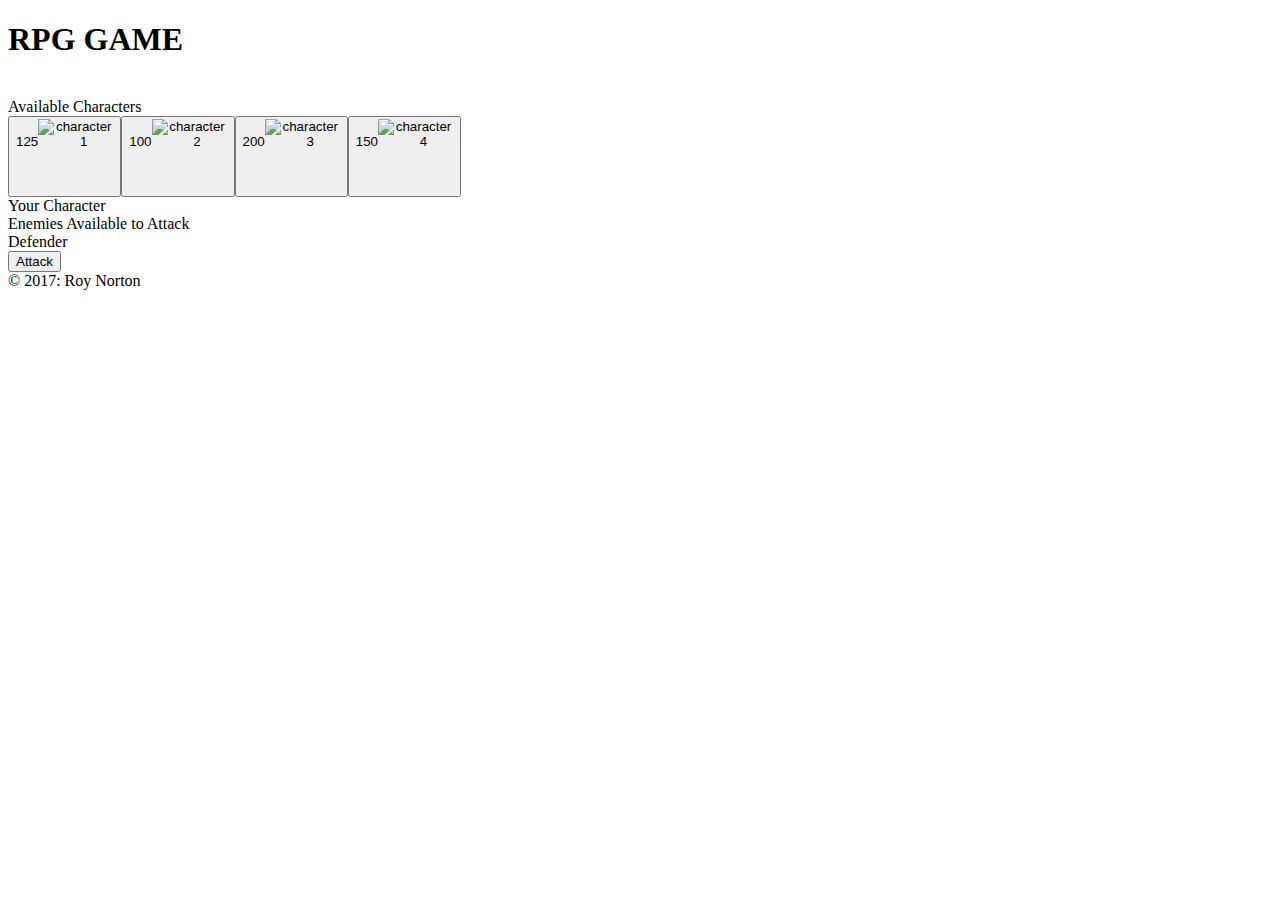
==== RPG_Game/index.html @ 4da3fac6 "adding files" ====
<!DOCTYPE html>
<html>

<head>
    <title>Roy Norton: Crystals Collector Game</title>

    <!-- Bootstrap CDN -->
    <link rel="stylesheet" href="https://maxcdn.bootstrapcdn.com/bootstrap/4.0.0-beta.2/css/bootstrap.min.css" integrity="sha384-PsH8R72JQ3SOdhVi3uxftmaW6Vc51MKb0q5P2rRUpPvrszuE4W1povHYgTpBfshb"
        crossorigin="anonymous">
    <link rel="stylesheet" type="text/css" href="./assets/css/style.css" />
    <script type="text/javascript" src="https://cdnjs.cloudflare.com/ajax/libs/jquery/3.2.1/jquery.min.js"></script>
    <script type="text/javascript" src="./assets/javascript/game.js"></script>
</head>

<body class="bg-light">
    <div class="wrap">
        <div class="jumbotron-fluid bg-light text-danger">
            <h1 class="text-center font-weight-bold">
                RPG GAME
            </h1>
            <div class="container-fluid">
                <p class="text-left mt-3 text-dark">
                </p>
                <div class="row">
                    <div class="col-md-2 text-center bg-light text-dark"></div>
                    <div class="col-md-2 text-center bg-primary text-light my-2 py-3">
                        
                    </div>
                    <div class="col-md-1 text-center bg-light text-dark"></div>
                    <div class="col-md-2 text-center bg-primary text-light my-2 py-3">
                        
                    </div>
                    <div class="col-md-1 text-center bg-light text-dark"></div>
                    <div class="col-md-2 text-center bg-primary text-light my-2 py-3">
                        
                    </div>
                </div>
            </div>
            <div class="container-fluid">
                <br>
                <div class="row">
                    <div class="col-md-12 bg-light text-center text-info font-weight-bold my-2">
                        <div>Available Characters</div>
                        <div id="characters"></div>

                        <div>Your Character</div>
                        <div id="your-character"></div>
                        <div id="attack-power"></div>

                        <div>Enemies Available to Attack</div>
                        <div id="enemies"></div>

                        <div>Defender</div>
                        <div id="defender"></div>
                        <div id="counter-attack-power"></div>

                        <button type="button" class="btn btn-danger attack">Attack</button>
                    </div>

                    <div class="col-md-12 footer bg-light text-center text-muted">
                        <span>© 2017: Roy Norton</span>
                    </div>
                </div>

            </div>
        </div>

    </div>

</body>

</html>
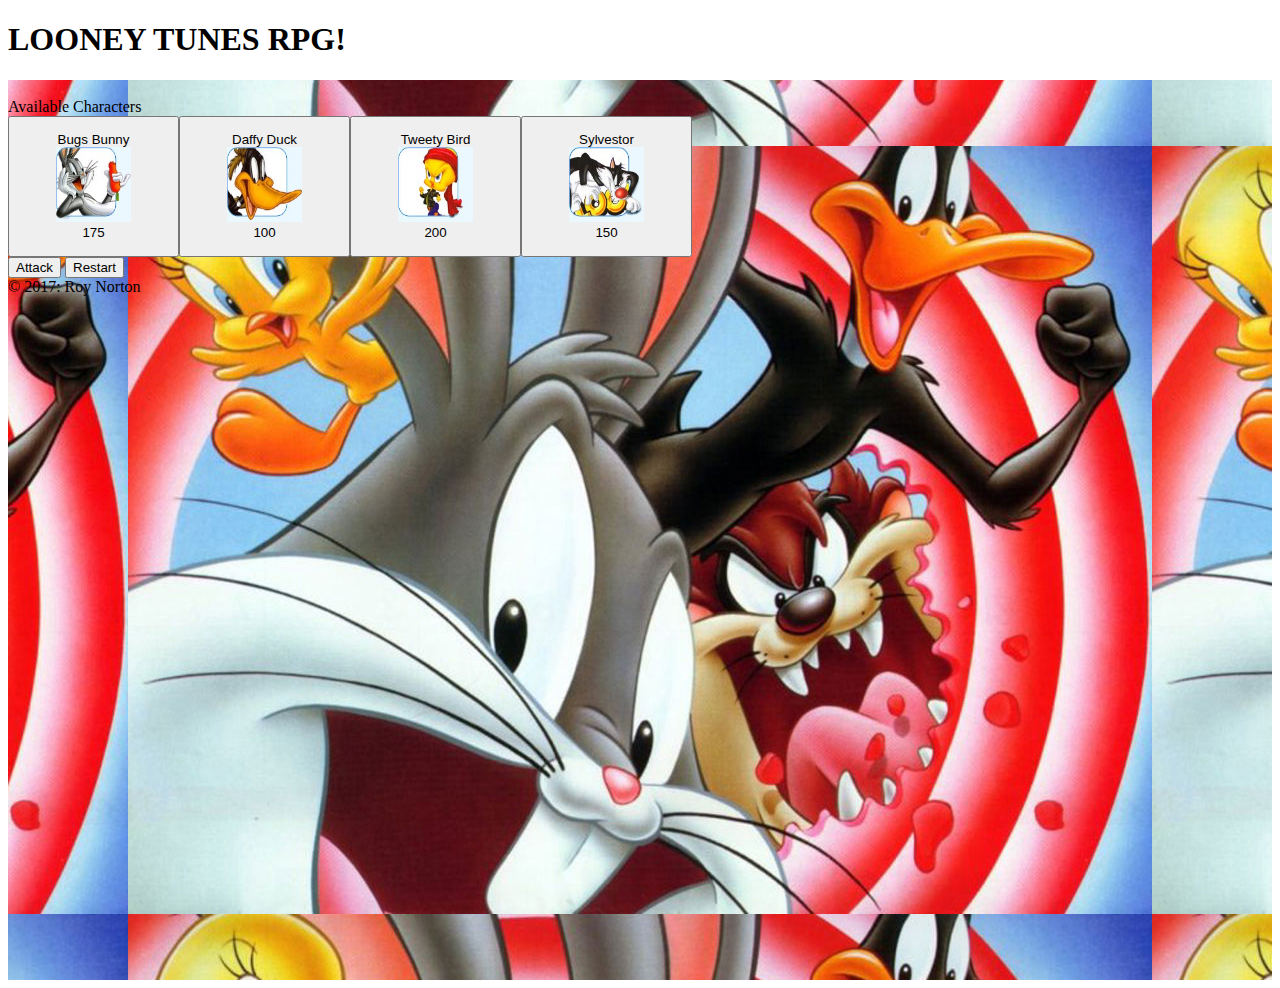
==== commit b921181e: "made good progress" ====
--- a/RPG_Game/index.html
+++ b/RPG_Game/index.html
@@ -2,7 +2,9 @@
 <html>
 
 <head>
-    <title>Roy Norton: Crystals Collector Game</title>
+    <meta charset="UTF-8">
+    <meta name="viewport" content="width=device-width, initial-scale=1">
+    <title>Roy Norton: Looney Tunes RPG</title>
 
     <!-- Bootstrap CDN -->
     <link rel="stylesheet" href="https://maxcdn.bootstrapcdn.com/bootstrap/4.0.0-beta.2/css/bootstrap.min.css" integrity="sha384-PsH8R72JQ3SOdhVi3uxftmaW6Vc51MKb0q5P2rRUpPvrszuE4W1povHYgTpBfshb"
@@ -12,59 +14,74 @@
     <script type="text/javascript" src="./assets/javascript/game.js"></script>
 </head>
 
-<body class="bg-light">
-    <div class="wrap">
-        <div class="jumbotron-fluid bg-light text-danger">
-            <h1 class="text-center font-weight-bold">
-                RPG GAME
-            </h1>
-            <div class="container-fluid">
-                <p class="text-left mt-3 text-dark">
-                </p>
-                <div class="row">
-                    <div class="col-md-2 text-center bg-light text-dark"></div>
-                    <div class="col-md-2 text-center bg-primary text-light my-2 py-3">
-                        
+<body>
+    <div class="wrap bg-success">
+
+        <h1 class="text-center bg-primary font-weight-bold text-white py-4">
+            LOONEY TUNES RPG!
+        </h1>
+        <div class="container-fluid">
+            <br>
+            <!-- the character available will go into this row -->
+            <div class="row">
+                <div class="col-md-12 bg-muted text-center my-2">
+                    <div id="restart-game"></div>
+                    <div>
+                        <span id="characters-available" class="text-dark bg-primary font-weight-bold"></span>
                     </div>
-                    <div class="col-md-1 text-center bg-light text-dark"></div>
-                    <div class="col-md-2 text-center bg-primary text-light my-2 py-3">
-                        
+                    <div id="characters-area"></div>
+                </div>
+            </div>
+
+            <!-- the enemies availabe will go into this row -->
+            <div class="row">
+                <div class="col-md-12 bg-muted text-center">
+                    <div>
+                        <span id="enemies-available" class="text-dark bg-danger font-weight-bold"></span>
                     </div>
-                    <div class="col-md-1 text-center bg-light text-dark"></div>
-                    <div class="col-md-2 text-center bg-primary text-light my-2 py-3">
-                        
+                    <div id="enemies-area"></div>
+                </div>
+            </div>
+
+            <!-- the attacker (your character) and defender will go into this row -->
+            <div class="row">
+                <div class="col-md-4 bg-muted text-center">
+                    <div>
+                        <span id="selected-character" class="text-dark bg-success font-weight-bold"></span>
+                    </div>
+                    <div id="selected-character-area"></div>
+                </div>
+                <div class="col-md-4 bg-muted text-center">
+                    <div class="row">
+                        <div class="col-md-12 bg-muted text-center">
+                            <button type="button" class="btn btn-danger attack">Attack</button>
+                            <button type="button" class="btn btn-danger restart">Restart</button>
+                            <div>
+                                <span id="defender-damage-to-attacker" class="text-dark bg-primary font-weight-bold"></span>
+                            </div>
+                            <div>
+                                <span id="attacker-damage-to-defender" class="text-dark bg-primary font-weight-bold"></span>
+                            </div>
+                            <div>
+                                <span id="multi-purpose-text" class="text-dark bg-primary font-weight-bold"></span>
+                            </div>
+                        </div>
                     </div>
                 </div>
+                <div class="col-md-4 bg-muted text-center">
+                    <div>
+                        <span id="defender" class="text-dark bg-warning font-weight-bold"></span>
+                    </div>
+                    <div id="defender-area"></div>
+                </div>
             </div>
-            <div class="container-fluid">
-                <br>
-                <div class="row">
-                    <div class="col-md-12 bg-light text-center text-info font-weight-bold my-2">
-                        <div>Available Characters</div>
-                        <div id="characters"></div>
 
-                        <div>Your Character</div>
-                        <div id="your-character"></div>
-                        <div id="attack-power"></div>
-
-                        <div>Enemies Available to Attack</div>
-                        <div id="enemies"></div>
-
-                        <div>Defender</div>
-                        <div id="defender"></div>
-                        <div id="counter-attack-power"></div>
-
-                        <button type="button" class="btn btn-danger attack">Attack</button>
-                    </div>
-
-                    <div class="col-md-12 footer bg-light text-center text-muted">
-                        <span>© 2017: Roy Norton</span>
-                    </div>
+            <div class="row">
+                <div class="col-md-12 footer bg-muted text-center text-muted">
+                    <span>© 2017: Roy Norton</span>
                 </div>
-
             </div>
         </div>
-
     </div>
 
 </body>
--- a/RPG_Game/assets/css/style.css
+++ b/RPG_Game/assets/css/style.css
@@ -0,0 +1,8 @@
+.container-fluid {
+    position: relative;
+    background: #000 url("../images/looney-19b.jpg") center center;
+    width: 100%;
+    height: 100vh;
+   
+   
+}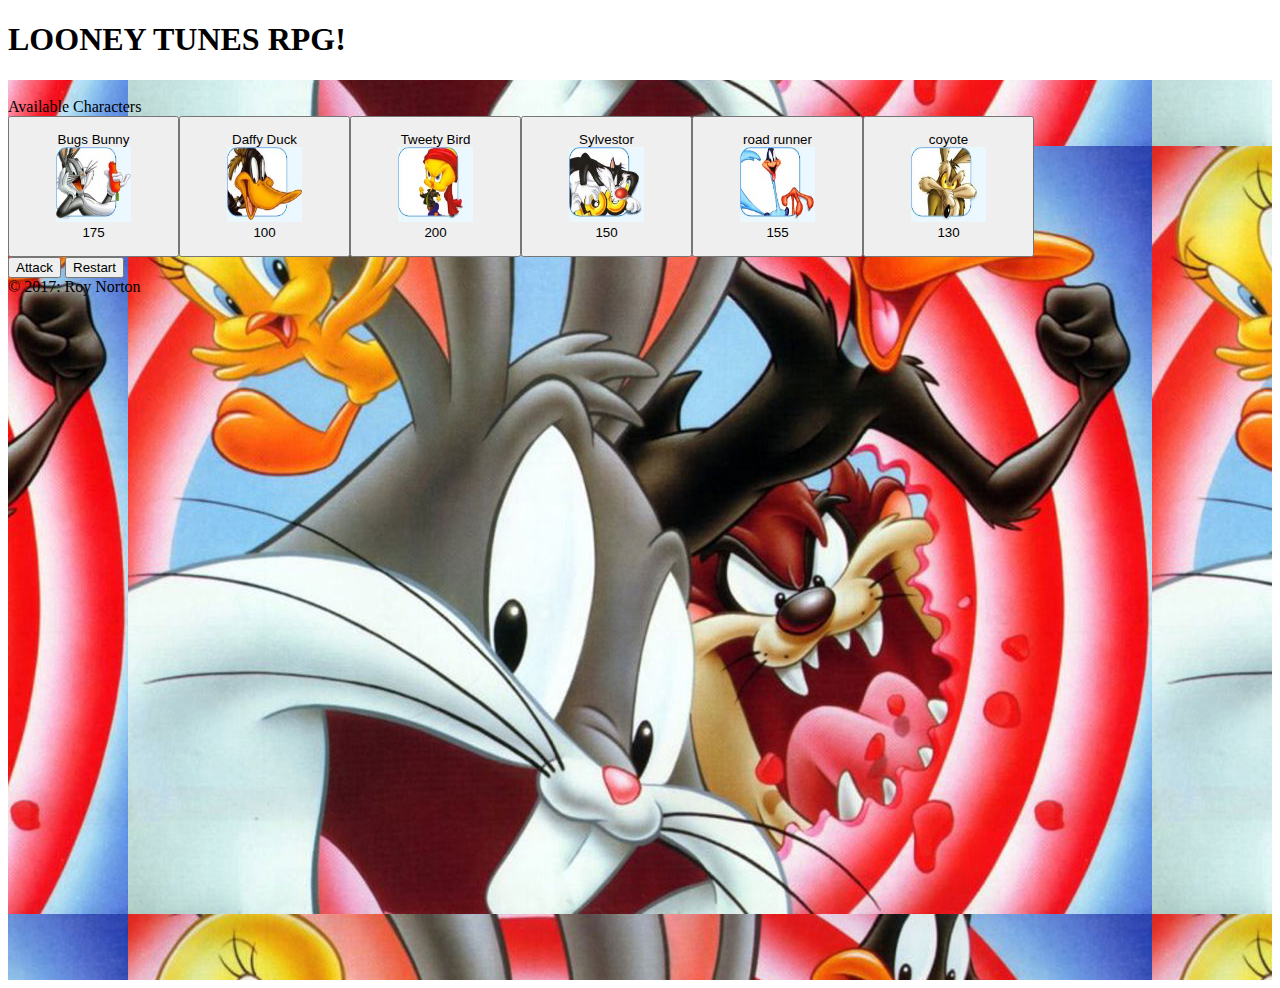
==== commit 8bd2ea69: "more changes" ====
--- a/RPG_Game/index.html
+++ b/RPG_Game/index.html
@@ -17,7 +17,7 @@
 <body>
     <div class="wrap bg-success">
 
-        <h1 class="text-center bg-primary font-weight-bold text-white py-4">
+        <h1 class="text-center bg-primary font-weight-bold text-white py-3">
             LOONEY TUNES RPG!
         </h1>
         <div class="container-fluid">
@@ -25,9 +25,8 @@
             <!-- the character available will go into this row -->
             <div class="row">
                 <div class="col-md-12 bg-muted text-center my-2">
-                    <div id="restart-game"></div>
                     <div>
-                        <span id="characters-available" class="text-dark bg-primary font-weight-bold"></span>
+                        <span id="characters-available" class="badge badge-primary font-italic p-2 my-2"></span>
                     </div>
                     <div id="characters-area"></div>
                 </div>
@@ -37,7 +36,7 @@
             <div class="row">
                 <div class="col-md-12 bg-muted text-center">
                     <div>
-                        <span id="enemies-available" class="text-dark bg-danger font-weight-bold"></span>
+                        <span id="enemies-available" class="badge badge-danger font-italic p-2 my-2"></span>
                     </div>
                     <div id="enemies-area"></div>
                 </div>
@@ -47,30 +46,32 @@
             <div class="row">
                 <div class="col-md-4 bg-muted text-center">
                     <div>
-                        <span id="selected-character" class="text-dark bg-success font-weight-bold"></span>
+                        <span id="selected-character" class="badge badge-success font-italic p-2 my-2"></span>
                     </div>
                     <div id="selected-character-area"></div>
                 </div>
                 <div class="col-md-4 bg-muted text-center">
                     <div class="row">
                         <div class="col-md-12 bg-muted text-center">
-                            <button type="button" class="btn btn-danger attack">Attack</button>
-                            <button type="button" class="btn btn-danger restart">Restart</button>
                             <div>
-                                <span id="defender-damage-to-attacker" class="text-dark bg-primary font-weight-bold"></span>
+                                <span id="defender-damage-to-attacker" class="badge badge-light font-italic p-2 my-2"></span>
                             </div>
                             <div>
-                                <span id="attacker-damage-to-defender" class="text-dark bg-primary font-weight-bold"></span>
+                                <span id="attacker-damage-to-defender" class="badge badge-light font-italic p-2 my-2"></span>
                             </div>
                             <div>
-                                <span id="multi-purpose-text" class="text-dark bg-primary font-weight-bold"></span>
+                                <span id="multi-purpose-text" class="badge badge-light font-italic p-2 my-2"></span>
+                            </div>
+                            <div class="my-4">
+                                <button type="button" class="btn btn-danger attack">Attack</button>
+                                <button type="button" class="btn btn-danger restart bg-secondary">Restart</button>
                             </div>
                         </div>
                     </div>
                 </div>
                 <div class="col-md-4 bg-muted text-center">
                     <div>
-                        <span id="defender" class="text-dark bg-warning font-weight-bold"></span>
+                        <span id="defender" class="badge badge-warning font-italic p-2 my-2"></span>
                     </div>
                     <div id="defender-area"></div>
                 </div>
@@ -86,4 +87,4 @@
 
 </body>
 
-</html>+</html>
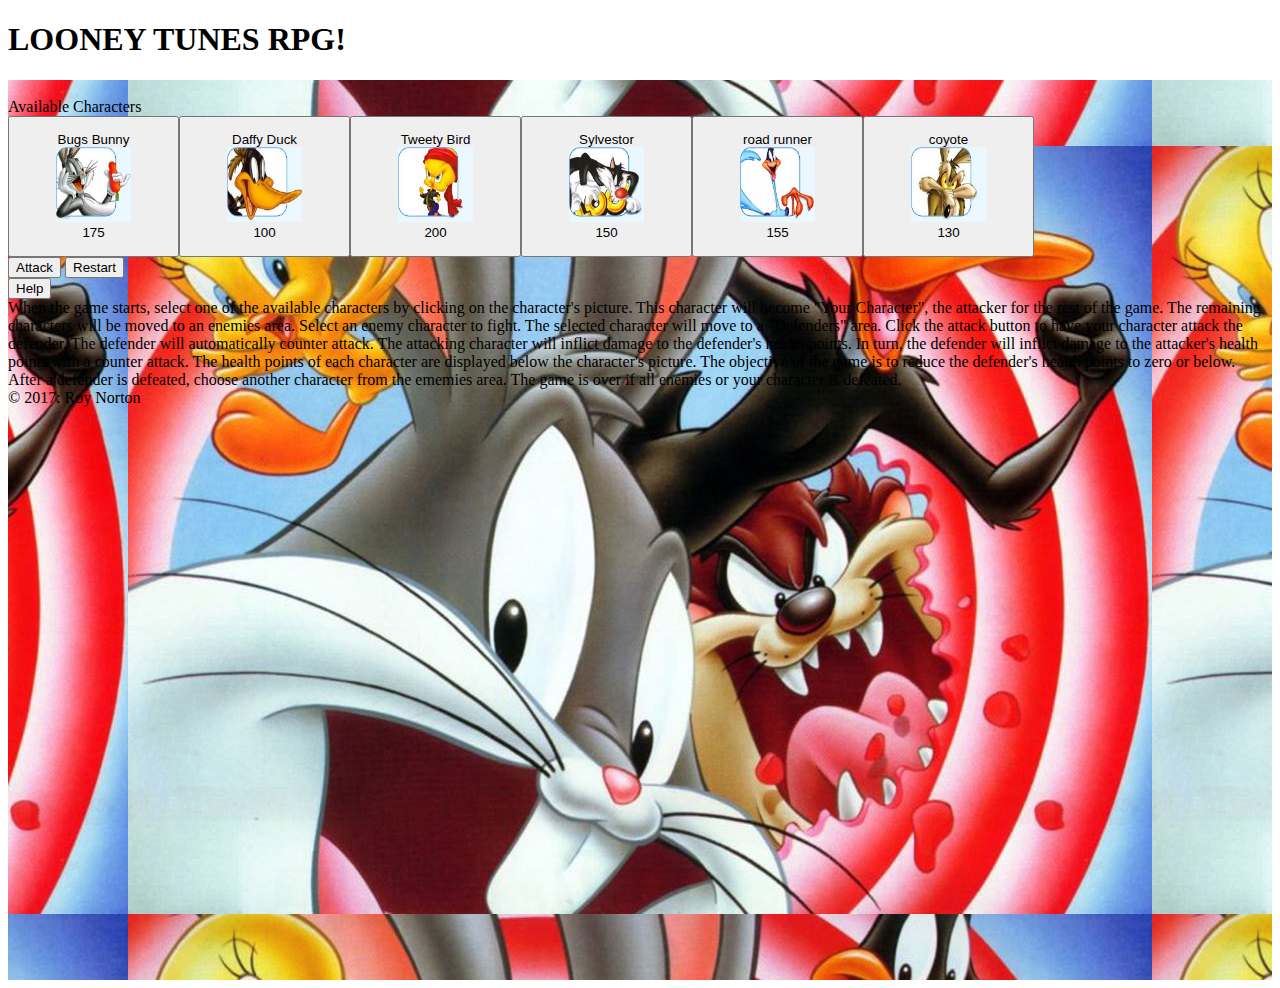
==== commit 38dab0b9: "added help" ====
--- a/RPG_Game/index.html
+++ b/RPG_Game/index.html
@@ -7,10 +7,14 @@
     <title>Roy Norton: Looney Tunes RPG</title>
 
     <!-- Bootstrap CDN -->
+    <script src="https://cdnjs.cloudflare.com/ajax/libs/popper.js/1.12.6/umd/popper.min.js"></script>
     <link rel="stylesheet" href="https://maxcdn.bootstrapcdn.com/bootstrap/4.0.0-beta.2/css/bootstrap.min.css" integrity="sha384-PsH8R72JQ3SOdhVi3uxftmaW6Vc51MKb0q5P2rRUpPvrszuE4W1povHYgTpBfshb"
         crossorigin="anonymous">
     <link rel="stylesheet" type="text/css" href="./assets/css/style.css" />
     <script type="text/javascript" src="https://cdnjs.cloudflare.com/ajax/libs/jquery/3.2.1/jquery.min.js"></script>
+    <script src="https://ajax.googleapis.com/ajax/libs/jquery/3.2.1/jquery.min.js"></script>
+
+    <script src="https://maxcdn.bootstrapcdn.com/bootstrap/4.0.0-beta.2/js/bootstrap.min.js"></script>
     <script type="text/javascript" src="./assets/javascript/game.js"></script>
 </head>
 
@@ -63,8 +67,12 @@
                                 <span id="multi-purpose-text" class="badge badge-light font-italic p-2 my-2"></span>
                             </div>
                             <div class="my-4">
-                                <button type="button" class="btn btn-danger attack">Attack</button>
-                                <button type="button" class="btn btn-danger restart bg-secondary">Restart</button>
+                                <button type="button" class="btn btn-danger attack">
+                                    Attack
+                                </button>
+                                <button type="button" class="btn btn-danger restart bg-secondary">
+                                    Restart
+                                </button>
                             </div>
                         </div>
                     </div>
@@ -74,6 +82,23 @@
                         <span id="defender" class="badge badge-warning font-italic p-2 my-2"></span>
                     </div>
                     <div id="defender-area"></div>
+                </div>
+            </div>
+            <div class="row">
+                <div class="col-md-12 text-center">
+                    <button type="button" class="btn btn-info mb-2" data-toggle="collapse" data-target="#help">Help</button>
+                    <div id="help" class="collapse bg-dark text-light text-left p-4">
+                        When the game starts, select one of the available characters by clicking on the character's picture. This character will
+                        become "Your Character", the attacker for the rest of the game. The remaining characters will be
+                        moved to an enemies area. Select an enemy character to fight. The selected character will move to
+                        a "Defenders" area. Click the attack button to have your character attack the defender. The defender
+                        will automatically counter attack. The attacking character will inflict damage to the defender's
+                        health points. In turn, the defender will inflict damage to the attacker's health points with a counter
+                        attack. The health points of each character are displayed below the character's picture. The objective
+                        of the game is to reduce the defender's health points to zero or below. After a defender is defeated,
+                        choose another character from the ememies area. The game is over if all enemies or your character
+                        is defeated.
+                    </div>
                 </div>
             </div>
 
@@ -87,4 +112,4 @@
 
 </body>
 
-</html>
+</html>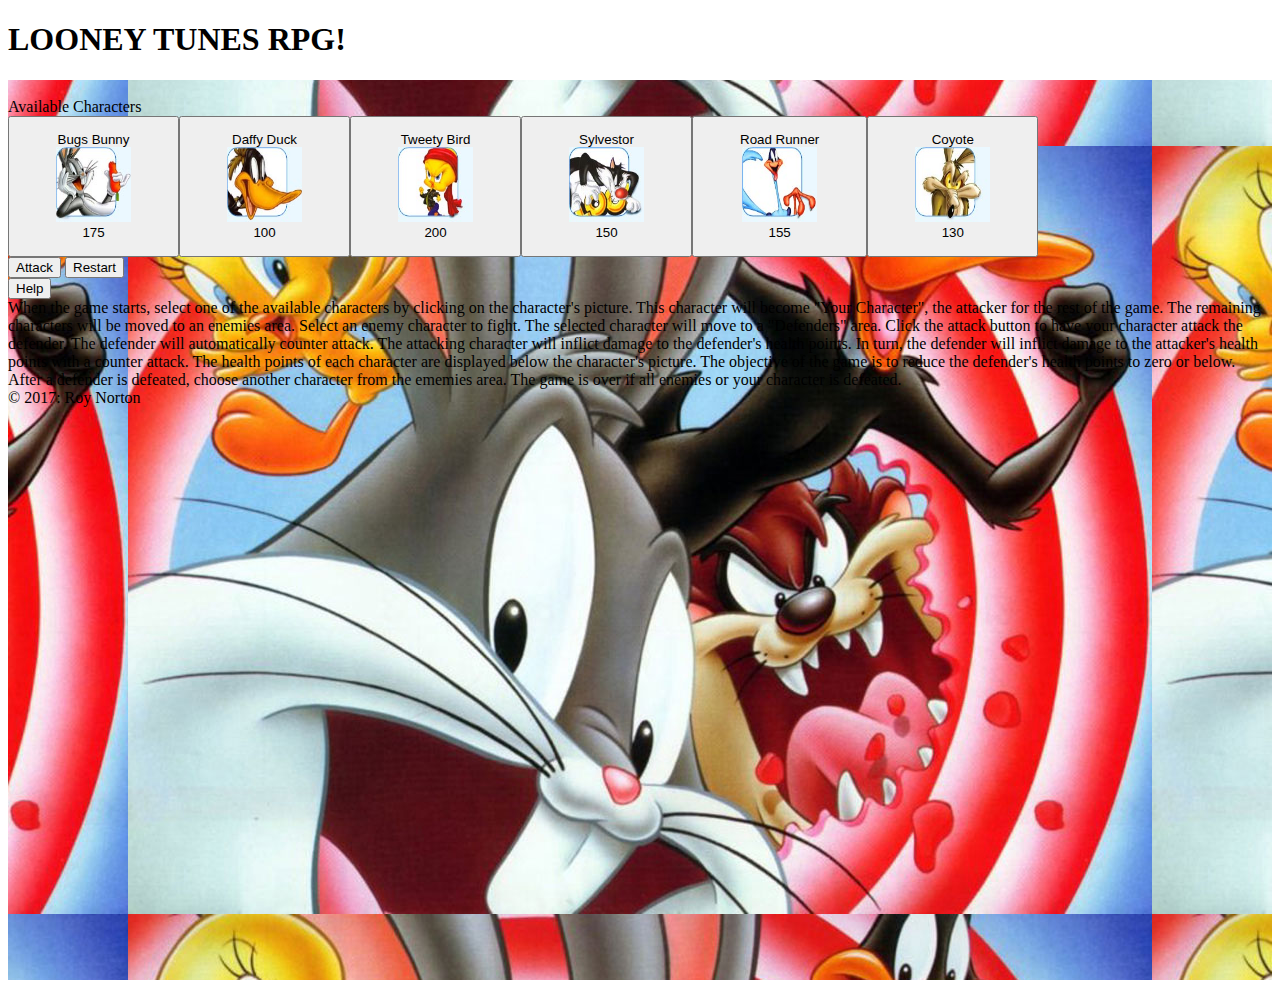
==== commit 62d6de28: "one more time" ====
--- a/RPG_Game/index.html
+++ b/RPG_Game/index.html
@@ -79,7 +79,7 @@
                 </div>
                 <div class="col-md-4 bg-muted text-center">
                     <div>
-                        <span id="defender" class="badge badge-warning font-italic p-2 my-2"></span>
+                        <span id="defender" class="badge badge-warning text-white font-italic p-2 my-2"></span>
                     </div>
                     <div id="defender-area"></div>
                 </div>
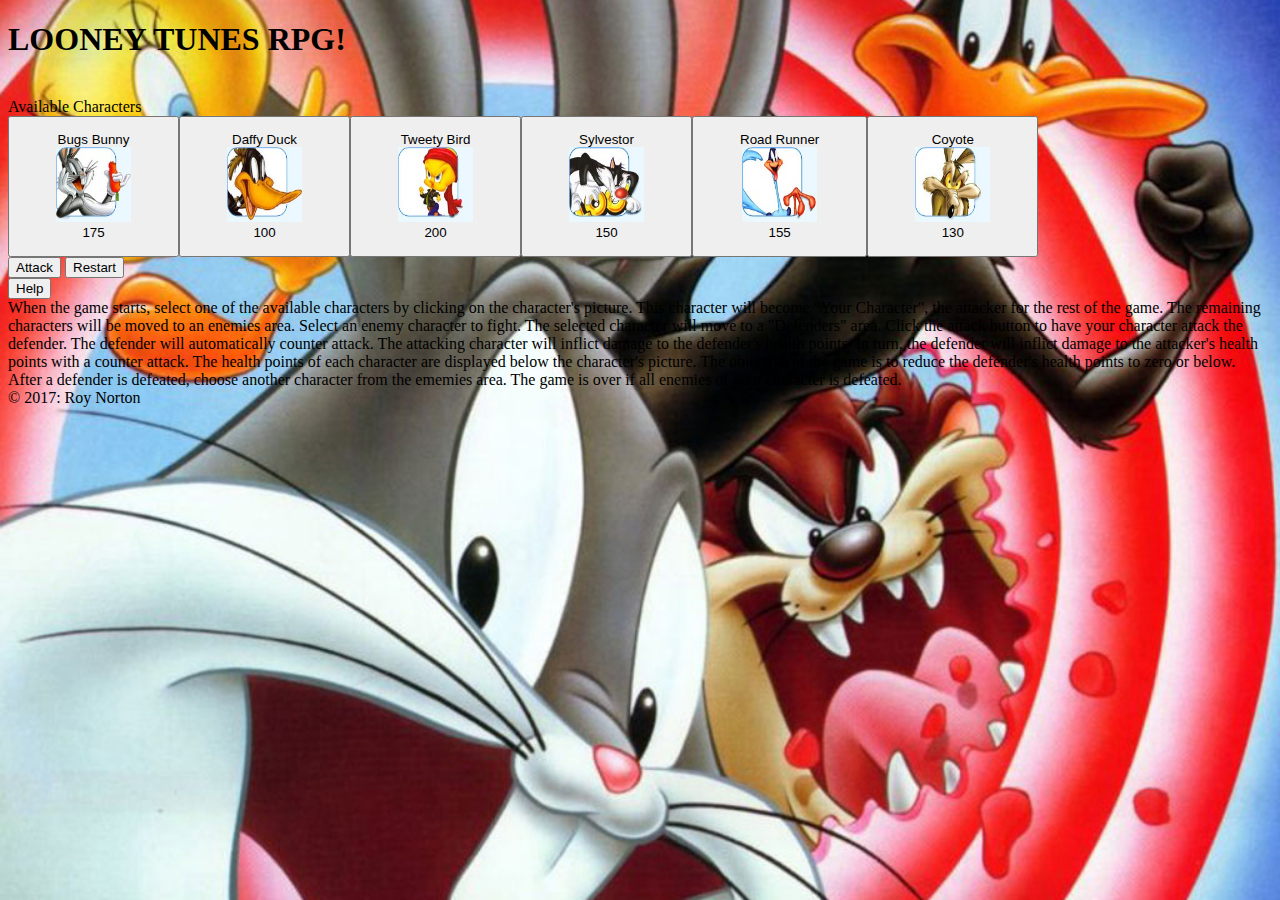
==== commit 75a8d26d: "fixing background image" ====
--- a/RPG_Game/index.html
+++ b/RPG_Game/index.html
@@ -19,7 +19,7 @@
 </head>
 
 <body>
-    <div class="wrap bg-success">
+    <div class="wrap">
 
         <h1 class="text-center bg-primary font-weight-bold text-white py-3">
             LOONEY TUNES RPG!
--- a/RPG_Game/assets/css/style.css
+++ b/RPG_Game/assets/css/style.css
@@ -1,8 +1,7 @@
-.container-fluid {
-    position: relative;
-    background: #000 url("../images/looney-19b.jpg") center center;
-    width: 100%;
-    height: 100vh;
-   
-   
-}+body { 
+    background: url(../images/looney-19b.jpg) no-repeat center center fixed; 
+    -webkit-background-size: cover;
+    -moz-background-size: cover;
+    -o-background-size: cover;
+    background-size: cover;
+  }